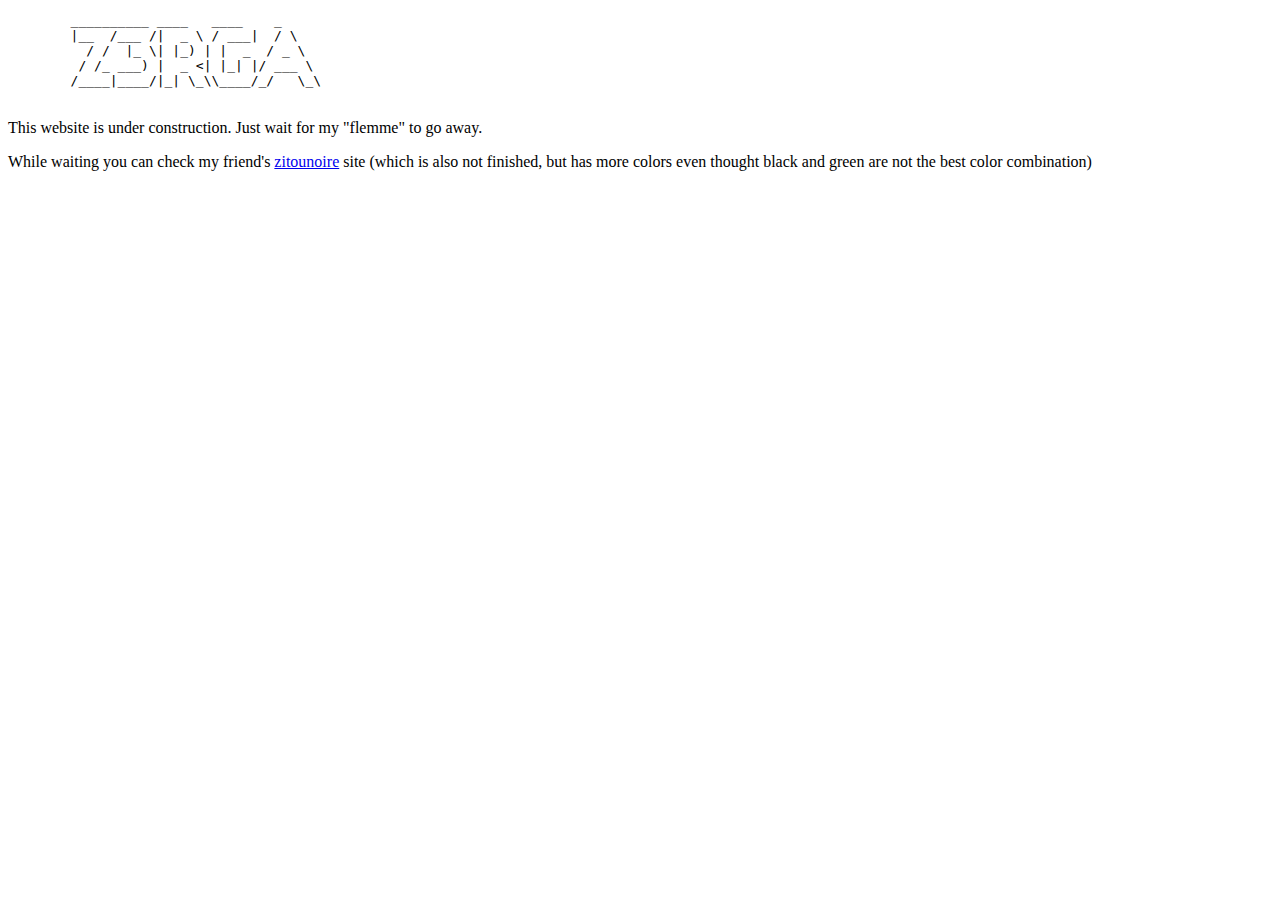
==== index.html @ 6e2092a3 "Update index.html" ====
<!DOCTYPE html>
<html lang="en">
<head>
    <meta charset="UTF-8">
    <meta name="viewport" content="width=device-width, initial-scale=1.0">
    <title>Z3RGA</title>
</head>
<body>
    <pre>
        __________ ____   ____    _    
        |__  /___ /|  _ \ / ___|  / \   
          / /  |_ \| |_) | |  _  / _ \  
         / /_ ___) |  _ <| |_| |/ ___ \ 
        /____|____/|_| \_\\____/_/   \_\        
    </pre>
    <p>
        This website is under construction. Just wait for my "flemme" to go away.
    </p>
    <p>
        While waiting you can check my friend's <a href="https://zitounoire.github.io" target="_blank">zitounoire</a> site (which is also not finished, but has more colors even thought black and green are not the best color combination) 
    </p>
</body>
</html>
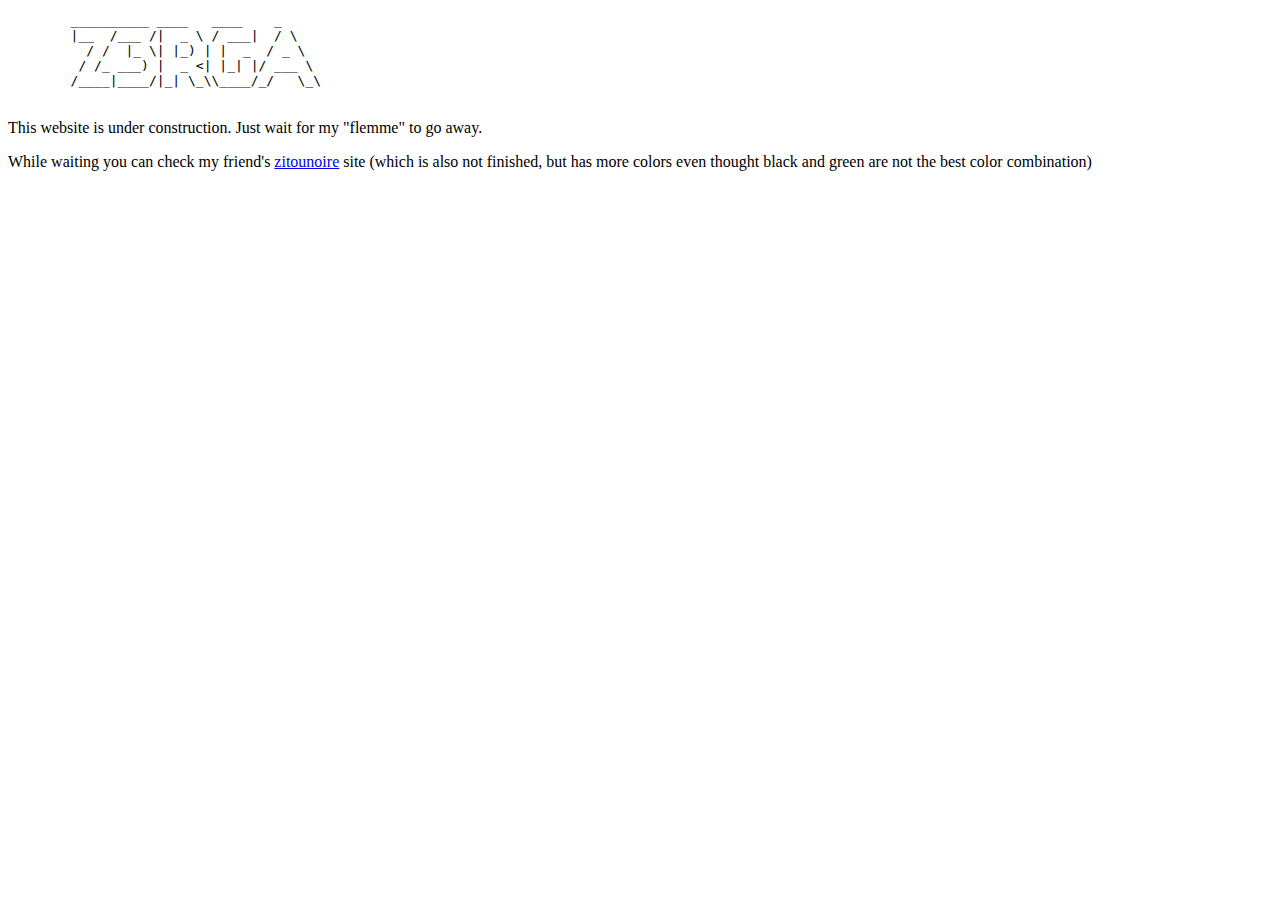
==== commit c0273a94: "Update index.html" ====
--- a/index.html
+++ b/index.html
@@ -17,7 +17,7 @@
         This website is under construction. Just wait for my "flemme" to go away.
     </p>
     <p>
-        While waiting you can check my friend's <a href="https://zitounoire.github.io" target="_blank">zitounoire</a> site (which is also not finished, but has more colors even thought black and green are not the best color combination) 
+        While waiting you can check my friend's <a href="https://zitounoire.github.io" target="_blank">zitounoire</a> site (which is also not finished, but has more colors <bold> even thought black and green are not the best color combination</bold>) 
     </p>
 </body>
 </html>
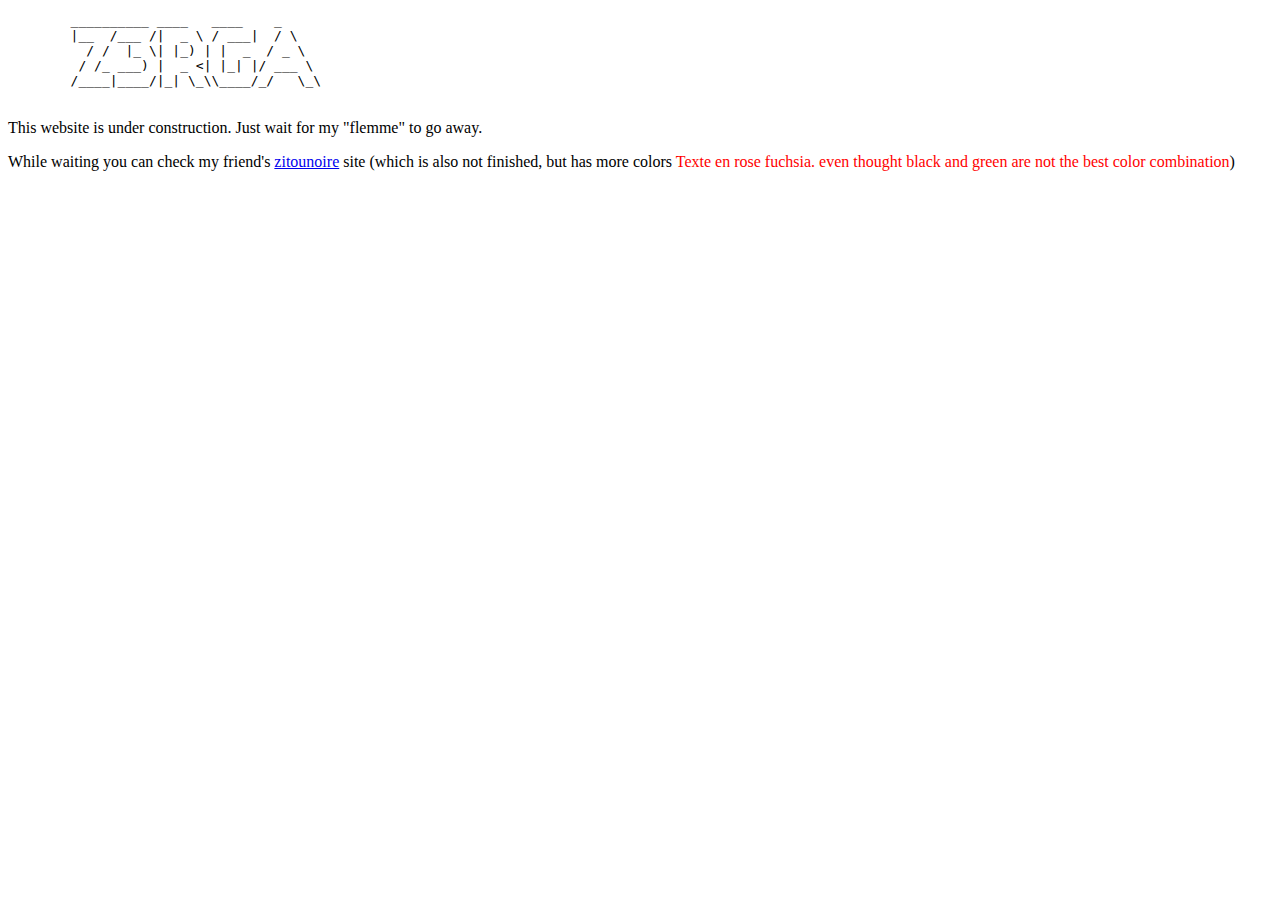
==== commit ca978165: "Update index.html" ====
--- a/index.html
+++ b/index.html
@@ -17,7 +17,7 @@
         This website is under construction. Just wait for my "flemme" to go away.
     </p>
     <p>
-        While waiting you can check my friend's <a href="https://zitounoire.github.io" target="_blank">zitounoire</a> site (which is also not finished, but has more colors <bold> even thought black and green are not the best color combination</bold>) 
+        While waiting you can check my friend's <a href="https://zitounoire.github.io" target="_blank">zitounoire</a> site (which is also not finished, but has more colors <font color="red">Texte en rose fuchsia. even thought black and green are not the best color combination</font>) 
     </p>
 </body>
 </html>
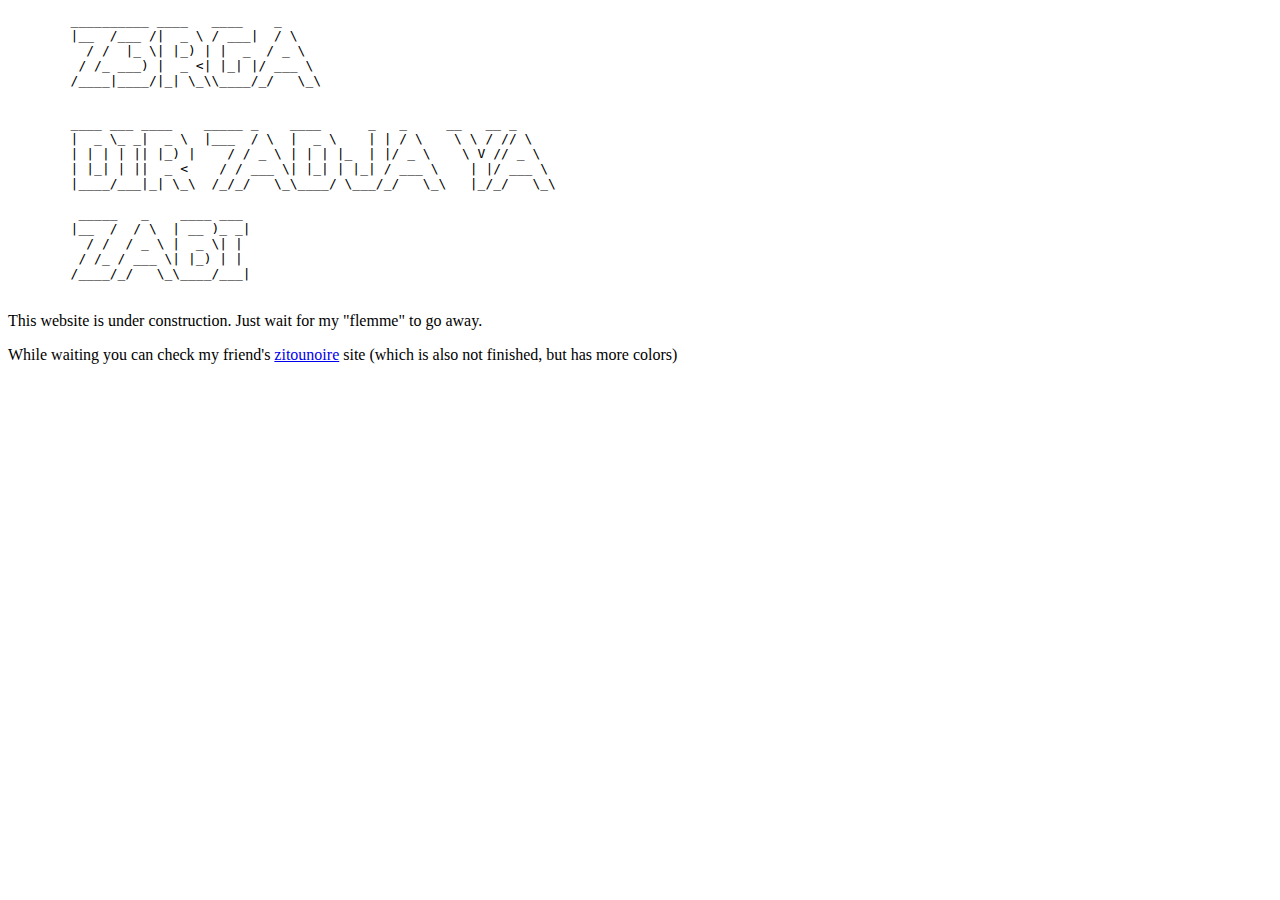
==== commit f11dd9ee: "ma3labalich" ====
--- a/index.html
+++ b/index.html
@@ -13,11 +13,24 @@
          / /_ ___) |  _ <| |_| |/ ___ \ 
         /____|____/|_| \_\\____/_/   \_\        
     </pre>
+    <pre>
+        ____ ___ ____    _____ _    ____      _   _     __   __ _    
+        |  _ \_ _|  _ \  |___  / \  |  _ \    | | / \    \ \ / // \   
+        | | | | || |_) |    / / _ \ | | | |_  | |/ _ \    \ V // _ \  
+        | |_| | ||  _ <    / / ___ \| |_| | |_| / ___ \    | |/ ___ \ 
+        |____/___|_| \_\  /_/_/   \_\____/ \___/_/   \_\   |_/_/   \_\
+                                                                      
+         _____   _    ____ ___ 
+        |__  /  / \  | __ )_ _|
+          / /  / _ \ |  _ \| | 
+         / /_ / ___ \| |_) | | 
+        /____/_/   \_\____/___|
+    </pre>
     <p>
         This website is under construction. Just wait for my "flemme" to go away.
     </p>
     <p>
-        While waiting you can check my friend's <a href="https://zitounoire.github.io" target="_blank">zitounoire</a> site (which is also not finished, but has more colors <font color="red">Texte en rose fuchsia. even thought black and green are not the best color combination</font>) 
+        While waiting you can check my friend's <a href="https://zitounoire.github.io" target="_blank">zitounoire</a> site (which is also not finished, but has more colors)
     </p>
 </body>
-</html>
+</html>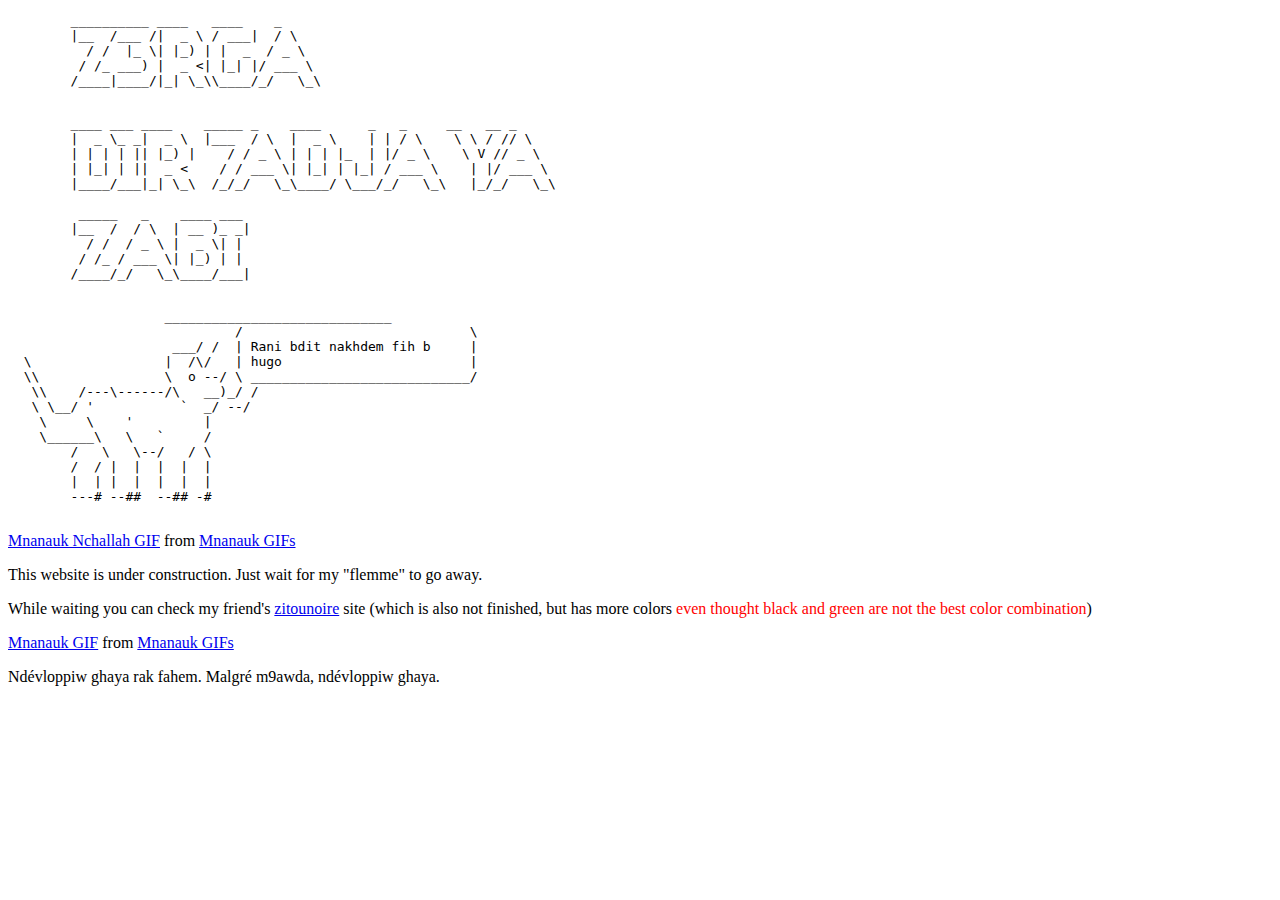
==== commit 51b73e47: "brabi-inch" ====
--- a/index.html
+++ b/index.html
@@ -23,14 +23,31 @@
          _____   _    ____ ___ 
         |__  /  / \  | __ )_ _|
           / /  / _ \ |  _ \| | 
-         / /_ / ___ \| |_) | | 
+         / /_ / ___ \| |_) | |
         /____/_/   \_\____/___|
     </pre>
+  	<pre>                    _____________________________
+                             /                             \ 
+                     ___/ /  | Rani bdit nakhdem fih b     |
+  \                 |  /\/   | hugo                        |
+  \\                \  o --/ \ ____________________________/ 
+   \\    /---\------/\   __)_/ /                              
+   \ \__/ '           `  _/ --/                                
+    \     \    '         |                         
+    \______\   \   `     /
+        /   \   \--/   / \                                  
+        /  / |  |  |  |  |                                  
+        |  | |  |  |  |  |                                  
+        ---# --##  --## -#         
+    </pre>
+    <div class="tenor-gif-embed" data-postid="20215993" data-share-method="host" data-width="50%" data-aspect-ratio="1.7597173144876326"><a href="https://tenor.com/view/mnanauk-nchallah-brabi-gif-20215993">Mnanauk Nchallah GIF</a> from <a href="https://tenor.com/search/mnanauk-gifs">Mnanauk GIFs</a></div><script type="text/javascript" async src="https://tenor.com/embed.js"></script>
     <p>
         This website is under construction. Just wait for my "flemme" to go away.
     </p>
     <p>
-        While waiting you can check my friend's <a href="https://zitounoire.github.io" target="_blank">zitounoire</a> site (which is also not finished, but has more colors)
+        While waiting you can check my friend's <a href="https://zitounoire.github.io" target="_blank">zitounoire</a> site (which is also not finished, but has more colors <font color="red"> even thought black and green are not the best color combination</font>) 
     </p>
+    <div class="tenor-gif-embed" data-postid="14396793" data-share-method="host" data-width="50%" data-aspect-ratio="1.665551839464883"><a href="https://tenor.com/view/mnanauk-gif-14396793">Mnanauk GIF</a> from <a href="https://tenor.com/search/mnanauk-gifs">Mnanauk GIFs</a></div><script type="text/javascript" async src="https://tenor.com/embed.js"></script>
+    <p>Ndévloppiw ghaya rak fahem. Malgré m9awda, ndévloppiw ghaya.</p>
 </body>
-</html>+</html>
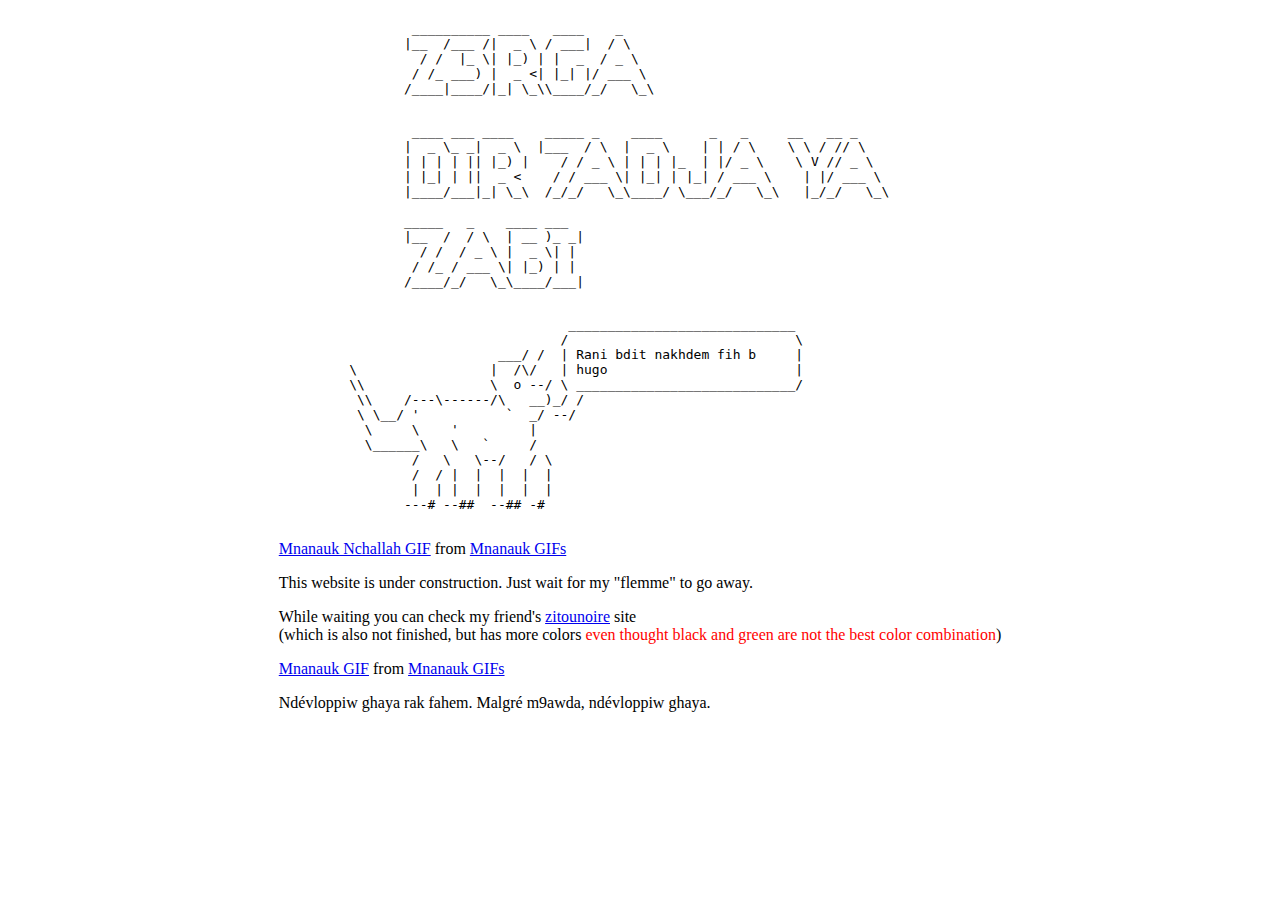
==== commit 8cbf24b2: "brabi-inchal" ====
--- a/index.html
+++ b/index.html
@@ -3,51 +3,57 @@
 <head>
     <meta charset="UTF-8">
     <meta name="viewport" content="width=device-width, initial-scale=1.0">
+    <link rel="stylesheet" href="css/styles.css">
     <title>Z3RGA</title>
 </head>
 <body>
-    <pre>
-        __________ ____   ____    _    
-        |__  /___ /|  _ \ / ___|  / \   
-          / /  |_ \| |_) | |  _  / _ \  
-         / /_ ___) |  _ <| |_| |/ ___ \ 
-        /____|____/|_| \_\\____/_/   \_\        
-    </pre>
-    <pre>
-        ____ ___ ____    _____ _    ____      _   _     __   __ _    
-        |  _ \_ _|  _ \  |___  / \  |  _ \    | | / \    \ \ / // \   
-        | | | | || |_) |    / / _ \ | | | |_  | |/ _ \    \ V // _ \  
-        | |_| | ||  _ <    / / ___ \| |_| | |_| / ___ \    | |/ ___ \ 
-        |____/___|_| \_\  /_/_/   \_\____/ \___/_/   \_\   |_/_/   \_\
-                                                                      
-         _____   _    ____ ___ 
-        |__  /  / \  | __ )_ _|
-          / /  / _ \ |  _ \| | 
-         / /_ / ___ \| |_) | |
-        /____/_/   \_\____/___|
-    </pre>
-  	<pre>                    _____________________________
-                             /                             \ 
-                     ___/ /  | Rani bdit nakhdem fih b     |
-  \                 |  /\/   | hugo                        |
-  \\                \  o --/ \ ____________________________/ 
-   \\    /---\------/\   __)_/ /                              
-   \ \__/ '           `  _/ --/                                
-    \     \    '         |                         
-    \______\   \   `     /
-        /   \   \--/   / \                                  
-        /  / |  |  |  |  |                                  
-        |  | |  |  |  |  |                                  
-        ---# --##  --## -#         
-    </pre>
-    <div class="tenor-gif-embed" data-postid="20215993" data-share-method="host" data-width="50%" data-aspect-ratio="1.7597173144876326"><a href="https://tenor.com/view/mnanauk-nchallah-brabi-gif-20215993">Mnanauk Nchallah GIF</a> from <a href="https://tenor.com/search/mnanauk-gifs">Mnanauk GIFs</a></div><script type="text/javascript" async src="https://tenor.com/embed.js"></script>
-    <p>
-        This website is under construction. Just wait for my "flemme" to go away.
-    </p>
-    <p>
-        While waiting you can check my friend's <a href="https://zitounoire.github.io" target="_blank">zitounoire</a> site (which is also not finished, but has more colors <font color="red"> even thought black and green are not the best color combination</font>) 
-    </p>
-    <div class="tenor-gif-embed" data-postid="14396793" data-share-method="host" data-width="50%" data-aspect-ratio="1.665551839464883"><a href="https://tenor.com/view/mnanauk-gif-14396793">Mnanauk GIF</a> from <a href="https://tenor.com/search/mnanauk-gifs">Mnanauk GIFs</a></div><script type="text/javascript" async src="https://tenor.com/embed.js"></script>
-    <p>Ndévloppiw ghaya rak fahem. Malgré m9awda, ndévloppiw ghaya.</p>
+    <div id="flex-container">
+        <div id="flex-cont">
+            <pre>
+                 __________ ____   ____    _    
+                |__  /___ /|  _ \ / ___|  / \   
+                  / /  |_ \| |_) | |  _  / _ \  
+                 / /_ ___) |  _ <| |_| |/ ___ \ 
+                /____|____/|_| \_\\____/_/   \_\        
+            </pre>
+            <pre>
+                 ____ ___ ____    _____ _    ____      _   _     __   __ _    
+                |  _ \_ _|  _ \  |___  / \  |  _ \    | | / \    \ \ / // \   
+                | | | | || |_) |    / / _ \ | | | |_  | |/ _ \    \ V // _ \  
+                | |_| | ||  _ <    / / ___ \| |_| | |_| / ___ \    | |/ ___ \ 
+                |____/___|_| \_\  /_/_/   \_\____/ \___/_/   \_\   |_/_/   \_\
+                                                                            
+                _____   _    ____ ___ 
+                |__  /  / \  | __ )_ _|
+                  / /  / _ \ |  _ \| | 
+                 / /_ / ___ \| |_) | |
+                /____/_/   \_\____/___|
+            </pre>
+            <pre>
+                                     _____________________________
+                                    /                             \ 
+                            ___/ /  | Rani bdit nakhdem fih b     |
+         \                 |  /\/   | hugo                        |
+         \\                \  o --/ \ ____________________________/ 
+          \\    /---\------/\   __)_/ /                              
+          \ \__/ '           `  _/ --/                                
+           \     \    '         |                         
+           \______\   \   `     /
+                 /   \   \--/   / \                                  
+                 /  / |  |  |  |  |                                  
+                 |  | |  |  |  |  |                                  
+                ---# --##  --## -#         
+            </pre>
+            <div class="tenor-gif-embed" data-postid="20215993" data-share-method="host" data-width="80%" data-aspect-ratio="1.7597173144876326"><a href="https://tenor.com/view/mnanauk-nchallah-brabi-gif-20215993">Mnanauk Nchallah GIF</a> from <a href="https://tenor.com/search/mnanauk-gifs">Mnanauk GIFs</a></div><script type="text/javascript" async src="https://tenor.com/embed.js"></script>
+            <p>
+                This website is under construction. Just wait for my "flemme" to go away.
+            </p>
+            <p>
+                While waiting you can check my friend's <a href="https://zitounoire.github.io" target="_blank">zitounoire</a> site <br>(which is also not finished, but has more colors <font color="red"> even thought black and green are not the best color combination</font>) 
+            </p>
+            <div class="tenor-gif-embed" data-postid="14396793" data-share-method="host" data-width="80%" data-aspect-ratio="1.665551839464883"><a href="https://tenor.com/view/mnanauk-gif-14396793">Mnanauk GIF</a> from <a href="https://tenor.com/search/mnanauk-gifs">Mnanauk GIFs</a></div><script type="text/javascript" async src="https://tenor.com/embed.js"></script>
+            <p>Ndévloppiw ghaya rak fahem. Malgré m9awda, ndévloppiw ghaya.</p>
+        </div>
+    </div>
 </body>
 </html>
--- a/css/styles.css
+++ b/css/styles.css
@@ -0,0 +1,6 @@
+#flex-container {
+    display: flex;
+    flex-direction: row;
+    justify-content: center;
+}
+
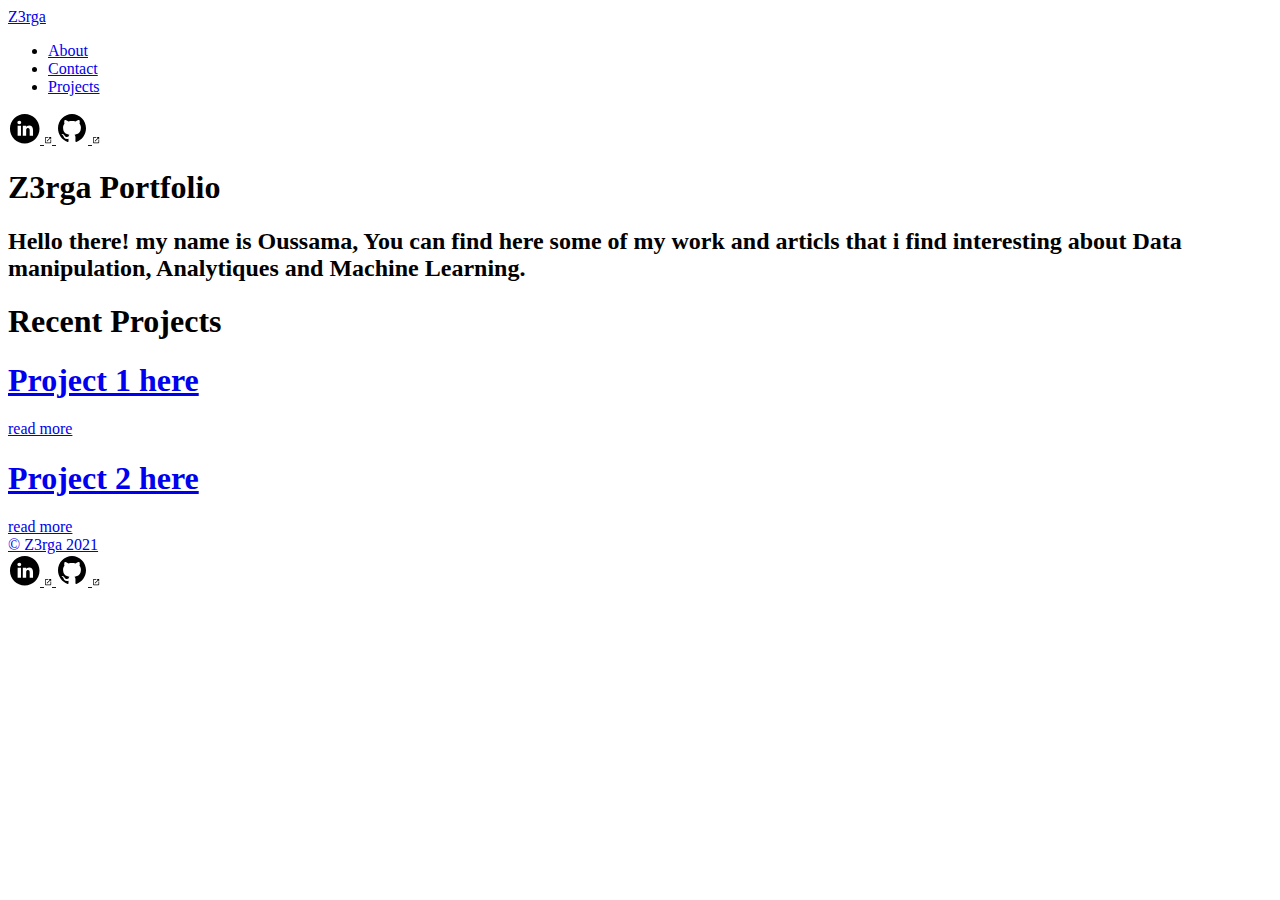
==== commit e63a6198: "Add files via upload" ====
--- a/index.html
+++ b/index.html
@@ -1,59 +1,277 @@
 <!DOCTYPE html>
-<html lang="en">
-<head>
-    <meta charset="UTF-8">
-    <meta name="viewport" content="width=device-width, initial-scale=1.0">
-    <link rel="stylesheet" href="css/styles.css">
-    <title>Z3RGA</title>
-</head>
-<body>
-    <div id="flex-container">
-        <div id="flex-cont">
-            <pre>
-                 __________ ____   ____    _    
-                |__  /___ /|  _ \ / ___|  / \   
-                  / /  |_ \| |_) | |  _  / _ \  
-                 / /_ ___) |  _ <| |_| |/ ___ \ 
-                /____|____/|_| \_\\____/_/   \_\        
-            </pre>
-            <pre>
-                 ____ ___ ____    _____ _    ____      _   _     __   __ _    
-                |  _ \_ _|  _ \  |___  / \  |  _ \    | | / \    \ \ / // \   
-                | | | | || |_) |    / / _ \ | | | |_  | |/ _ \    \ V // _ \  
-                | |_| | ||  _ <    / / ___ \| |_| | |_| / ___ \    | |/ ___ \ 
-                |____/___|_| \_\  /_/_/   \_\____/ \___/_/   \_\   |_/_/   \_\
-                                                                            
-                _____   _    ____ ___ 
-                |__  /  / \  | __ )_ _|
-                  / /  / _ \ |  _ \| | 
-                 / /_ / ___ \| |_) | |
-                /____/_/   \_\____/___|
-            </pre>
-            <pre>
-                                     _____________________________
-                                    /                             \ 
-                            ___/ /  | Rani bdit nakhdem fih b     |
-         \                 |  /\/   | hugo                        |
-         \\                \  o --/ \ ____________________________/ 
-          \\    /---\------/\   __)_/ /                              
-          \ \__/ '           `  _/ --/                                
-           \     \    '         |                         
-           \______\   \   `     /
-                 /   \   \--/   / \                                  
-                 /  / |  |  |  |  |                                  
-                 |  | |  |  |  |  |                                  
-                ---# --##  --## -#         
-            </pre>
-            <div class="tenor-gif-embed" data-postid="20215993" data-share-method="host" data-width="80%" data-aspect-ratio="1.7597173144876326"><a href="https://tenor.com/view/mnanauk-nchallah-brabi-gif-20215993">Mnanauk Nchallah GIF</a> from <a href="https://tenor.com/search/mnanauk-gifs">Mnanauk GIFs</a></div><script type="text/javascript" async src="https://tenor.com/embed.js"></script>
-            <p>
-                This website is under construction. Just wait for my "flemme" to go away.
-            </p>
-            <p>
-                While waiting you can check my friend's <a href="https://zitounoire.github.io" target="_blank">zitounoire</a> site <br>(which is also not finished, but has more colors <font color="red"> even thought black and green are not the best color combination</font>) 
-            </p>
-            <div class="tenor-gif-embed" data-postid="14396793" data-share-method="host" data-width="80%" data-aspect-ratio="1.665551839464883"><a href="https://tenor.com/view/mnanauk-gif-14396793">Mnanauk GIF</a> from <a href="https://tenor.com/search/mnanauk-gifs">Mnanauk GIFs</a></div><script type="text/javascript" async src="https://tenor.com/embed.js"></script>
-            <p>Ndévloppiw ghaya rak fahem. Malgré m9awda, ndévloppiw ghaya.</p>
+<html lang="en-us">
+  <head>
+    <meta charset="utf-8">
+    <meta http-equiv="X-UA-Compatible" content="IE=edge,chrome=1">
+    
+    <title>Z3rga Portfolio | Z3rga</title>
+    <meta name="viewport" content="width=device-width,minimum-scale=1">
+    <meta name="description" content="Hello there! my name is Oussama, You can find here some of my work and articls that i find interesting about Data manipulation, Analytiques and Machine Learning.">
+    <meta name="generator" content="Hugo 0.80.0" />
+    
+    
+      <META NAME="ROBOTS" CONTENT="NOINDEX, NOFOLLOW">
+    
+
+    
+
+  
+  
+    <link rel="stylesheet" href="https://z3rga.github.io/ananke/dist/main.css_5c99d70a7725bacd4c701e995b969fea.css" >
+  
+
+
+
+
+    
+      
+
+    
+
+    
+    
+      <link href="https://z3rga.github.io/index.xml" rel="alternate" type="application/rss+xml" title="Z3rga" />
+      <link href="https://z3rga.github.io/index.xml" rel="feed" type="application/rss+xml" title="Z3rga" />
+      
+    
+    
+    <meta property="og:title" content="Z3rga Portfolio" />
+<meta property="og:description" content="Hello there! my name is Oussama, You can find here some of my work and articls that i find interesting about Data manipulation, Analytiques and Machine Learning." />
+<meta property="og:type" content="website" />
+<meta property="og:url" content="https://z3rga.github.io/" />
+<meta property="og:updated_time" content="2017-03-02T12:00:00-05:00" /><meta property="og:site_name" content="Z3rga" />
+<meta itemprop="name" content="Z3rga Portfolio">
+<meta itemprop="description" content="Hello there! my name is Oussama, You can find here some of my work and articls that i find interesting about Data manipulation, Analytiques and Machine Learning.">
+<meta name="twitter:card" content="summary"/>
+<meta name="twitter:title" content="Z3rga Portfolio"/>
+<meta name="twitter:description" content="Hello there! my name is Oussama, You can find here some of my work and articls that i find interesting about Data manipulation, Analytiques and Machine Learning."/>
+
+	
+  </head>
+
+  <body class="ma0 avenir bg-near-white">
+
+    
+
+  
+  
+  <header class="cover bg-top" style="background-image: url('https://z3rga.github.io/images/big-data.jpg');">
+    <div class="bg-black-60">
+      <nav class="pv3 ph3 ph4-ns" role="navigation">
+  <div class="flex-l justify-between items-center center">
+    <a href="https://z3rga.github.io/" class="f3 fw2 hover-white no-underline white-90 dib">
+      
+        Z3rga
+      
+    </a>
+    <div class="flex-l items-center">
+      
+
+      
+        <ul class="pl0 mr3">
+          
+          <li class="list f5 f4-ns fw4 dib pr3">
+            <a class="hover-white no-underline white-90" href="https://z3rga.github.io/about/" title="About page">
+              About
+            </a>
+          </li>
+          
+          <li class="list f5 f4-ns fw4 dib pr3">
+            <a class="hover-white no-underline white-90" href="https://z3rga.github.io/contact/" title="Contact page">
+              Contact
+            </a>
+          </li>
+          
+          <li class="list f5 f4-ns fw4 dib pr3">
+            <a class="hover-white no-underline white-90" href="https://z3rga.github.io/post/" title="Projects page">
+              Projects
+            </a>
+          </li>
+          
+        </ul>
+      
+      
+
+
+
+
+
+
+
+<a href="https://www.linkedin.com/in/youcef-oussama-teraa-9b40bb175/" target="_blank" class="link-transition linkedin link dib z-999 pt3 pt0-l mr1" title="LinkedIn link" rel="noopener" aria-label="follow on LinkedIn——Opens in a new window">
+  <svg  height="32px"  style="enable-background:new 0 0 65 65;" version="1.1" viewBox="0 0 65 65" width="32px" xml:space="preserve" xmlns="http://www.w3.org/2000/svg" xmlns:xlink="http://www.w3.org/1999/xlink">
+  <path d="M50.837,48.137V36.425c0-6.275-3.35-9.195-7.816-9.195  c-3.604,0-5.219,1.983-6.119,3.374V27.71h-6.79c0.09,1.917,0,20.427,0,20.427h6.79V36.729c0-0.609,0.044-1.219,0.224-1.655  c0.49-1.22,1.607-2.483,3.482-2.483c2.458,0,3.44,1.873,3.44,4.618v10.929H50.837z M22.959,24.922c2.367,0,3.842-1.57,3.842-3.531  c-0.044-2.003-1.475-3.528-3.797-3.528s-3.841,1.524-3.841,3.528c0,1.961,1.474,3.531,3.753,3.531H22.959z M34,64  C17.432,64,4,50.568,4,34C4,17.431,17.432,4,34,4s30,13.431,30,30C64,50.568,50.568,64,34,64z M26.354,48.137V27.71h-6.789v20.427  H26.354z" style="fill-rule:evenodd;clip-rule:evenodd;fill:;"/>
+</svg>
+
+<span class="new-window"><svg  height="8px"  style="enable-background:new 0 0 1000 1000;" version="1.1" viewBox="0 0 1000 1000" width="8px" xml:space="preserve" xmlns="http://www.w3.org/2000/svg" xmlns:xlink="http://www.w3.org/1999/xlink" >
+<path d="M598 128h298v298h-86v-152l-418 418-60-60 418-418h-152v-86zM810 810v-298h86v298c0 46-40 86-86 86h-596c-48 0-86-40-86-86v-596c0-46 38-86 86-86h298v86h-298v596h596z" style="fill-rule:evenodd;clip-rule:evenodd;fill:;"/>
+</svg>
+</span></a>
+
+
+<a href="https://github.com/Z3rga" target="_blank" class="link-transition github link dib z-999 pt3 pt0-l mr1" title="Github link" rel="noopener" aria-label="follow on Github——Opens in a new window">
+  <svg  height="32px"  style="enable-background:new 0 0 512 512;" version="1.1" viewBox="0 0 512 512" width="32px" xml:space="preserve" xmlns="http://www.w3.org/2000/svg" xmlns:xlink="http://www.w3.org/1999/xlink" >
+  <path d="M256,32C132.3,32,32,134.8,32,261.7c0,101.5,64.2,187.5,153.2,217.9c11.2,2.1,15.3-5,15.3-11.1   c0-5.5-0.2-19.9-0.3-39.1c-62.3,13.9-75.5-30.8-75.5-30.8c-10.2-26.5-24.9-33.6-24.9-33.6c-20.3-14.3,1.5-14,1.5-14   c22.5,1.6,34.3,23.7,34.3,23.7c20,35.1,52.4,25,65.2,19.1c2-14.8,7.8-25,14.2-30.7c-49.7-5.8-102-25.5-102-113.5   c0-25.1,8.7-45.6,23-61.6c-2.3-5.8-10-29.2,2.2-60.8c0,0,18.8-6.2,61.6,23.5c17.9-5.1,37-7.6,56.1-7.7c19,0.1,38.2,2.6,56.1,7.7   c42.8-29.7,61.5-23.5,61.5-23.5c12.2,31.6,4.5,55,2.2,60.8c14.3,16.1,23,36.6,23,61.6c0,88.2-52.4,107.6-102.3,113.3   c8,7.1,15.2,21.1,15.2,42.5c0,30.7-0.3,55.5-0.3,63c0,6.1,4,13.3,15.4,11C415.9,449.1,480,363.1,480,261.7   C480,134.8,379.7,32,256,32z"/>
+</svg>
+
+<span class="new-window"><svg  height="8px"  style="enable-background:new 0 0 1000 1000;" version="1.1" viewBox="0 0 1000 1000" width="8px" xml:space="preserve" xmlns="http://www.w3.org/2000/svg" xmlns:xlink="http://www.w3.org/1999/xlink" >
+<path d="M598 128h298v298h-86v-152l-418 418-60-60 418-418h-152v-86zM810 810v-298h86v298c0 46-40 86-86 86h-596c-48 0-86-40-86-86v-596c0-46 38-86 86-86h298v86h-298v596h596z" style="fill-rule:evenodd;clip-rule:evenodd;fill:;"/>
+</svg>
+</span></a>
+
+
+
+
+
+
+
+
+    </div>
+  </div>
+</nav>
+
+      <div class="tc-l pv4 pv6-l ph3 ph4-ns">
+        <h1 class="f2 f-subheadline-l fw2 white-90 mb0 lh-title">
+          Z3rga Portfolio
+        </h1>
+        
+          <h2 class="fw1 f5 f3-l white-80 measure-wide-l center mt3">
+            Hello there! my name is Oussama, You can find here some of my work and articls that i find interesting about Data manipulation, Analytiques and Machine Learning.
+          </h2>
+        
+      </div>
+    </div>
+  </header>
+
+
+    <main class="pb7" role="main">
+      
+
+  <article class="cf ph3 ph5-l pv3 pv4-l f4 tc-l center measure-wide lh-copy mid-gray">
+    
+  </article>
+  
+  
+  
+  
+  
+  
+  
+    
+    
+
+    <div class="pa3 pa4-ns w-100 w-70-ns center">
+      
+       
+          <h1 class="flex-none">
+            Recent Projects
+          </h1>
+        
+
+      
+
+      <section class="w-100 mw8">
+        
+        
+          <div class="relative w-100 mb4">
+            
+<article class="bb b--black-10">
+  <div class="db pv4 ph3 ph0-l no-underline dark-gray">
+    <div class="flex flex-column flex-row-ns">
+      
+      <div class="blah w-100">
+        <h1 class="f3 fw1 athelas mt0 lh-title">
+          <a href="https://z3rga.github.io/post/project-1/" class="color-inherit dim link">
+            Project 1 here
+            </a>
+        </h1>
+        <div class="f6 f5-l lh-copy nested-copy-line-height nested-links">
+          
         </div>
-    </div>
-</body>
+          <a href="https://z3rga.github.io/post/project-1/" class="ba b--moon-gray bg-light-gray br2 color-inherit dib f7 hover-bg-moon-gray link mt2 ph2 pv1">read more</a>
+        
+      </div>
+    </div>
+  </div>
+</article>
+
+          </div>
+        
+          <div class="relative w-100 mb4">
+            
+<article class="bb b--black-10">
+  <div class="db pv4 ph3 ph0-l no-underline dark-gray">
+    <div class="flex flex-column flex-row-ns">
+      
+      <div class="blah w-100">
+        <h1 class="f3 fw1 athelas mt0 lh-title">
+          <a href="https://z3rga.github.io/post/project-2/" class="color-inherit dim link">
+            Project 2 here
+            </a>
+        </h1>
+        <div class="f6 f5-l lh-copy nested-copy-line-height nested-links">
+          
+        </div>
+          <a href="https://z3rga.github.io/post/project-2/" class="ba b--moon-gray bg-light-gray br2 color-inherit dib f7 hover-bg-moon-gray link mt2 ph2 pv1">read more</a>
+        
+      </div>
+    </div>
+  </div>
+</article>
+
+          </div>
+        
+      </section>
+
+      
+
+      </div>
+  
+
+    </main>
+    <footer class="bg-black bottom-0 w-100 pa3" role="contentinfo">
+  <div class="flex justify-between">
+  <a class="f4 fw4 hover-white no-underline white-70 dn dib-ns pv2 ph3" href="https://z3rga.github.io/" >
+    &copy;  Z3rga 2021 
+  </a>
+    <div>
+
+
+
+
+
+
+
+<a href="https://www.linkedin.com/in/youcef-oussama-teraa-9b40bb175/" target="_blank" class="link-transition linkedin link dib z-999 pt3 pt0-l mr1" title="LinkedIn link" rel="noopener" aria-label="follow on LinkedIn——Opens in a new window">
+  <svg  height="32px"  style="enable-background:new 0 0 65 65;" version="1.1" viewBox="0 0 65 65" width="32px" xml:space="preserve" xmlns="http://www.w3.org/2000/svg" xmlns:xlink="http://www.w3.org/1999/xlink">
+  <path d="M50.837,48.137V36.425c0-6.275-3.35-9.195-7.816-9.195  c-3.604,0-5.219,1.983-6.119,3.374V27.71h-6.79c0.09,1.917,0,20.427,0,20.427h6.79V36.729c0-0.609,0.044-1.219,0.224-1.655  c0.49-1.22,1.607-2.483,3.482-2.483c2.458,0,3.44,1.873,3.44,4.618v10.929H50.837z M22.959,24.922c2.367,0,3.842-1.57,3.842-3.531  c-0.044-2.003-1.475-3.528-3.797-3.528s-3.841,1.524-3.841,3.528c0,1.961,1.474,3.531,3.753,3.531H22.959z M34,64  C17.432,64,4,50.568,4,34C4,17.431,17.432,4,34,4s30,13.431,30,30C64,50.568,50.568,64,34,64z M26.354,48.137V27.71h-6.789v20.427  H26.354z" style="fill-rule:evenodd;clip-rule:evenodd;fill:;"/>
+</svg>
+
+<span class="new-window"><svg  height="8px"  style="enable-background:new 0 0 1000 1000;" version="1.1" viewBox="0 0 1000 1000" width="8px" xml:space="preserve" xmlns="http://www.w3.org/2000/svg" xmlns:xlink="http://www.w3.org/1999/xlink" >
+<path d="M598 128h298v298h-86v-152l-418 418-60-60 418-418h-152v-86zM810 810v-298h86v298c0 46-40 86-86 86h-596c-48 0-86-40-86-86v-596c0-46 38-86 86-86h298v86h-298v596h596z" style="fill-rule:evenodd;clip-rule:evenodd;fill:;"/>
+</svg>
+</span></a>
+
+
+<a href="https://github.com/Z3rga" target="_blank" class="link-transition github link dib z-999 pt3 pt0-l mr1" title="Github link" rel="noopener" aria-label="follow on Github——Opens in a new window">
+  <svg  height="32px"  style="enable-background:new 0 0 512 512;" version="1.1" viewBox="0 0 512 512" width="32px" xml:space="preserve" xmlns="http://www.w3.org/2000/svg" xmlns:xlink="http://www.w3.org/1999/xlink" >
+  <path d="M256,32C132.3,32,32,134.8,32,261.7c0,101.5,64.2,187.5,153.2,217.9c11.2,2.1,15.3-5,15.3-11.1   c0-5.5-0.2-19.9-0.3-39.1c-62.3,13.9-75.5-30.8-75.5-30.8c-10.2-26.5-24.9-33.6-24.9-33.6c-20.3-14.3,1.5-14,1.5-14   c22.5,1.6,34.3,23.7,34.3,23.7c20,35.1,52.4,25,65.2,19.1c2-14.8,7.8-25,14.2-30.7c-49.7-5.8-102-25.5-102-113.5   c0-25.1,8.7-45.6,23-61.6c-2.3-5.8-10-29.2,2.2-60.8c0,0,18.8-6.2,61.6,23.5c17.9-5.1,37-7.6,56.1-7.7c19,0.1,38.2,2.6,56.1,7.7   c42.8-29.7,61.5-23.5,61.5-23.5c12.2,31.6,4.5,55,2.2,60.8c14.3,16.1,23,36.6,23,61.6c0,88.2-52.4,107.6-102.3,113.3   c8,7.1,15.2,21.1,15.2,42.5c0,30.7-0.3,55.5-0.3,63c0,6.1,4,13.3,15.4,11C415.9,449.1,480,363.1,480,261.7   C480,134.8,379.7,32,256,32z"/>
+</svg>
+
+<span class="new-window"><svg  height="8px"  style="enable-background:new 0 0 1000 1000;" version="1.1" viewBox="0 0 1000 1000" width="8px" xml:space="preserve" xmlns="http://www.w3.org/2000/svg" xmlns:xlink="http://www.w3.org/1999/xlink" >
+<path d="M598 128h298v298h-86v-152l-418 418-60-60 418-418h-152v-86zM810 810v-298h86v298c0 46-40 86-86 86h-596c-48 0-86-40-86-86v-596c0-46 38-86 86-86h298v86h-298v596h596z" style="fill-rule:evenodd;clip-rule:evenodd;fill:;"/>
+</svg>
+</span></a>
+
+
+
+
+
+
+
+</div>
+  </div>
+</footer>
+
+  </body>
 </html>
